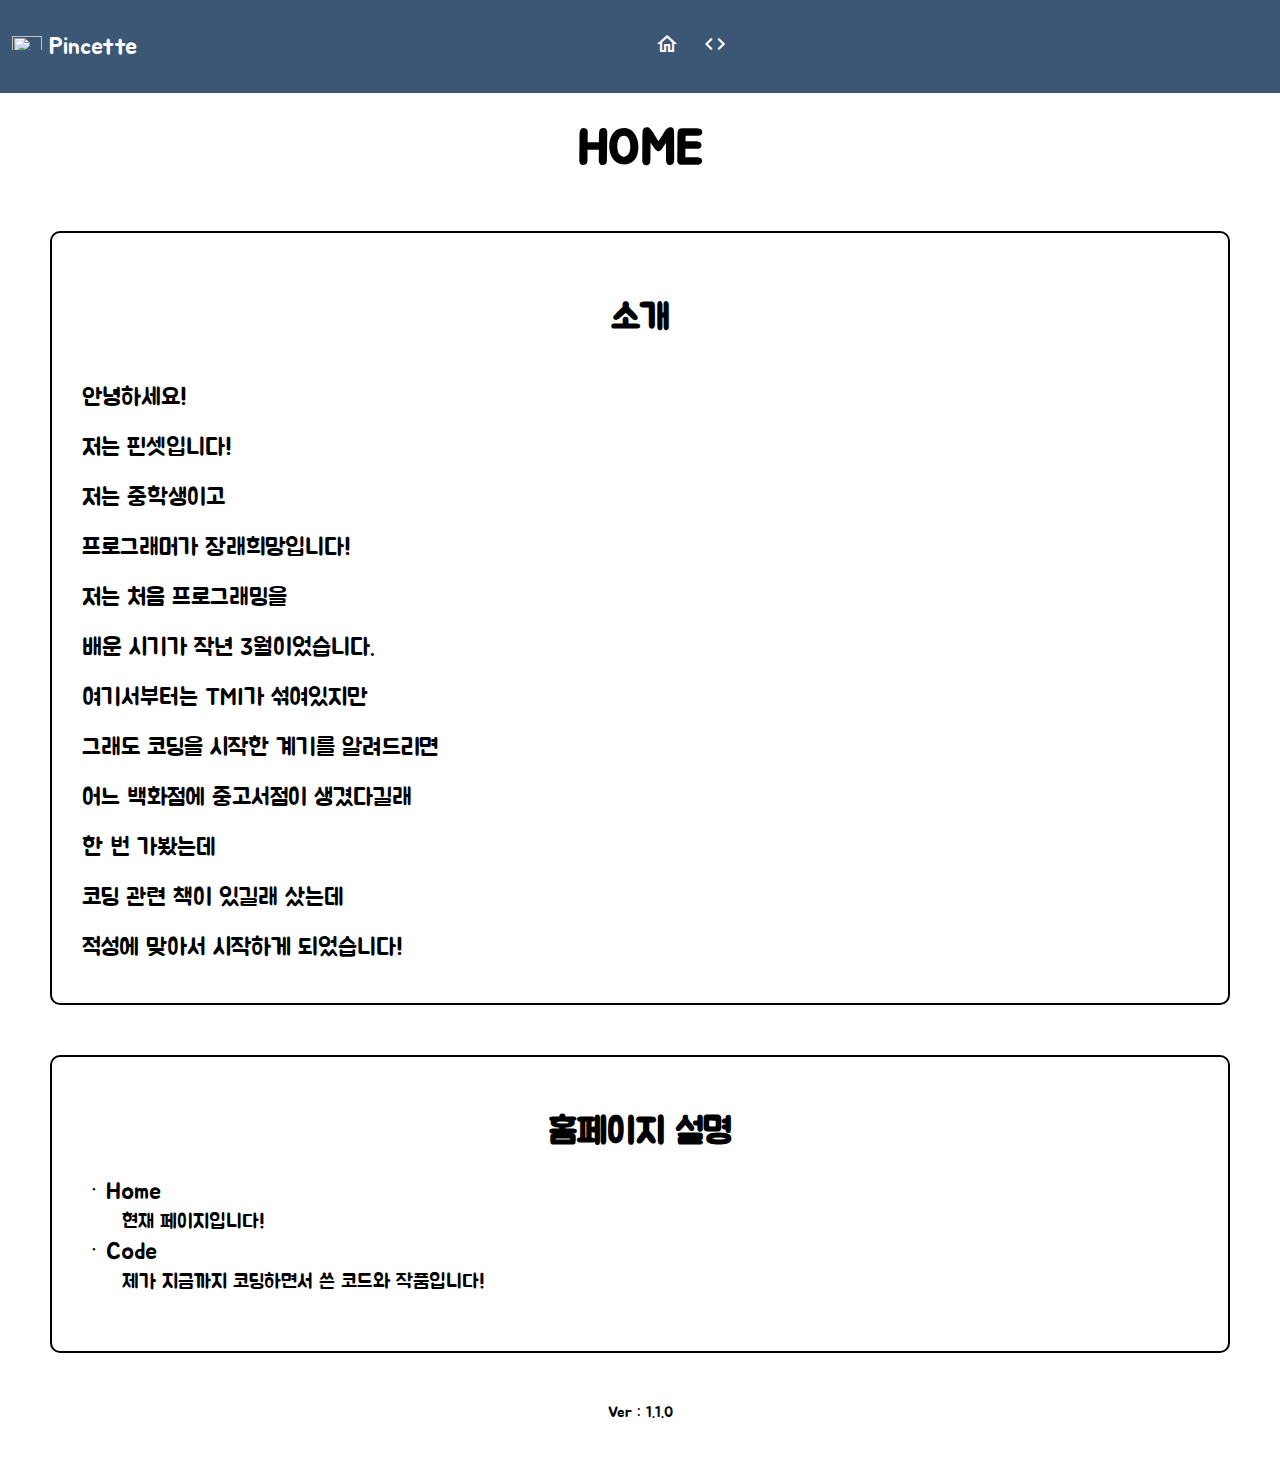
==== index.html @ 1de90e00 "Update index.html" ====
<!DOCTYPE html>
<html lang="en">
<head>
    <meta charset="UTF-8">
    <meta http-equiv="X-UA-Compatible" content="IE=edge">
    <meta name="viewport" content="width=device-width, initial-scale=1.0">
    <title>My website</title>
    <link rel="shortcut icon" href="https://iconsplace.com/wp-content/uploads/_icons/000000/256/png/pincette-icon-256.png" type="image/x-icon">
    <meta property="og:description" content="핀셋의 홈페이지!">
    <meta property="og:image" content="https://iconsplace.com/wp-content/uploads/_icons/000000/256/png/pincette-icon-256.png">
    <link rel="stylesheet" href="style.css">
    <link href="https://fonts.googleapis.com/icon?family=Material+Icons+Outlined" rel="stylesheet">
    <link rel="preconnect" href="https://fonts.gstatic.com">
    <link href="https://fonts.googleapis.com/css2?family=Jua&display=swap" rel="stylesheet">
    <script src="https://kit.fontawesome.com/994121d615.js" crossorigin="anonymous"></script>
    <script src="main.js" defer></script>
</head>
<body>
    <nav class="navbar">
        <div class="navbar__logo">
            <a href="./index.html">
                <img src="https://iconsplace.com/wp-content/uploads/_icons/ffffff/256/png/pincette-icon-18-256.png">
            </a>
            <a href="./index.html">Pincette</a>
        </div>
        <ul class="navbar__menu">
            <li>
                <a href="./index.html" style="text-decoration-line: none;" class="material-icons-outlined">
                    home
                </a>
            </li>
            <li><a href="./code.html" style="text-decoration-line: none;" class="material-icons-outlined">
                    code
                </a></li>
        </ul>
        <ul class="navbar__links">
            <li><a target="_blank" href="https://github.com/Pincette1223" class="fab fa-github"></a></li>
        </ul>
        <a href="#" class="navbar__toggleBtn">
            <i class="fas fa-bars"></i>
        </a>
    </nav>
    <h1 class="myTitle">HOME</h1>
    <div class="my_information">
        <h2>소개</h2>
        안녕하세요!<br/>
        저는 핀셋입니다!<br/>
        저는 중학생이고<br/>
        프로그래머가 장래희망입니다!<br/>
        저는 처음 프로그래밍을<br/>
        배운 시기가 작년 3월이었습니다.<br/>
        여기서부터는 TMI가 섞여있지만<br/>
        그래도 코딩을 시작한 계기를 알려드리면<br/>
        <span onclick="o=window.open('about:blank'); o.location.href = './memory.html'">어느 백화점에 중고서점이 생겼다길래</a><br/>
        한 번 가봤는데<br/>
        코딩 관련 책이 있길래 샀는데<br/>
        적성에 맞아서 시작하게 되었습니다!</br/>
    </div>
    <div class="homepage_information">
        <h2>홈페이지 설명</h2>
        <dl>
            <dt>ㆍHome</dt>
            <dd>현재 페이지입니다!</dd>
            <dt>ㆍCode</dt>
            <dd>제가 지금까지 코딩하면서 쓴 코드와 작품입니다!</dd>
        </dl>
    </div>

    <!-- 본 홈페이지의 위의 바는 드림코딩 by 앨리님의 강의를 보고 제작되었습니다! -->

    <div id="version">Ver : 1.1.0</div>

</body>
</html>
---- style.css ----
body {
    margin: 0;
    font-family: 'Jua', sans-serif;
}

a {
    text-decoration: none;
    color: white;
}

img {
    width: 30px;
    height: 18px;
}

.navbar {
    display: flex;
    justify-content: space-between;
    align-items: center;
    background-color: #3c5675;
    padding: 8px 12px;
}

.navbar__logo {
    font-size: 24px;
    color: white;
}

.navbar__logo i {
    color: white;
}

.navbar__menu {
    display: flex;
    list-style: none;
    padding-left: 0;
    color: white;
}

.navbar__menu li {
    padding: 8px 12px;
}

.navbar__menu li:hover {
    background-color:  #d49668;
    border-radius: 4px;
}

.navbar__links {
    list-style: none;
    color: white;
    display: flex;
    padding-left: 0;
}

.navbar__links li {
    padding: 8px 12px;
}

.navbar__toggleBtn {
    display: none;
    position: absolute;
    right: 32px;
    font-size: 24px;
    color: #d49466;
}

.my_information {
    margin: 50px;
    font-size: 24px;
    padding: 30px;
    line-height: 50px;
    border: solid 2px black;
    border-radius: 10px;
}

.my_information > h2,
.homepage_information > h2 {
    text-align: center;
}

.homepage_information {
    margin: 50px;
    padding: 30px;
    font-size: 24px;
    line-height: 30px;
    border: solid 2px black;
    border-radius: 10px;
}

.homepage_information > dl > dd {
    font-size: 20px;
}

.myTitle {
    margin: 25px;
    font-size: 50px;
    text-align: center;
}

.my_code {
    margin: 50px;
    font-size: 24px;
}

.memopad,
.paintJS,
.NewYearLuck,
.pincette1223,
.website {
    border: solid 2px black;
    border-radius: 10px;
    margin: 20px;
    padding: 20px;
}

.title {
    text-align: center;
}

.open_code,
.open_site {
    font-size: 18px;
    cursor: pointer;
    text-align: right;
}

#version {
    text-align: center;
    font-size: 15px;
    margin: 50px;
}

@media screen and (max-width: 768px) {
    .navbar {
        flex-direction: column;
        align-items: flex-start;
        padding: 8px 24px;
    }

    .navbar__menu {
        display: none;
        flex-direction: column;
        align-items: center;
        width: 100%;
    }

    .navbar__menu li {
        width: 100%;
        text-align: center;
    }

    .navbar__links {
        display: none;
        justify-content: center;
        width: 100%;
    }

    .navbar__toggleBtn {
        display: block;
    }

    .navbar__menu.active,
    .navbar__links.active {
        display: flex;
    }
    
    .my_information {
        margin: 30px;
        font-size: 16px;
        padding: 5px;
        line-height: 30px;
        border: solid 1px black;
        border-radius: 10px;
    }

    .homepage_information {
        margin: 30px;
        font-size: 16px;
        padding: 5px;
        line-height: 17px;
        border: solid 1px black;
        border-radius: 10px;
    }

    .homepage_information > dl > dd {
        font-size: 13px;
    }

    .memopad,
    .paintJS,
    .NewYearLuck,
    .pincette1223,
    .website {
        margin: 8px;
        padding: 10px;
    }

    .title {
        font-size: 20px;
    }

    #version {
        text-align: center;
        font-size: 12px;
        margin: 30px;
    }
}
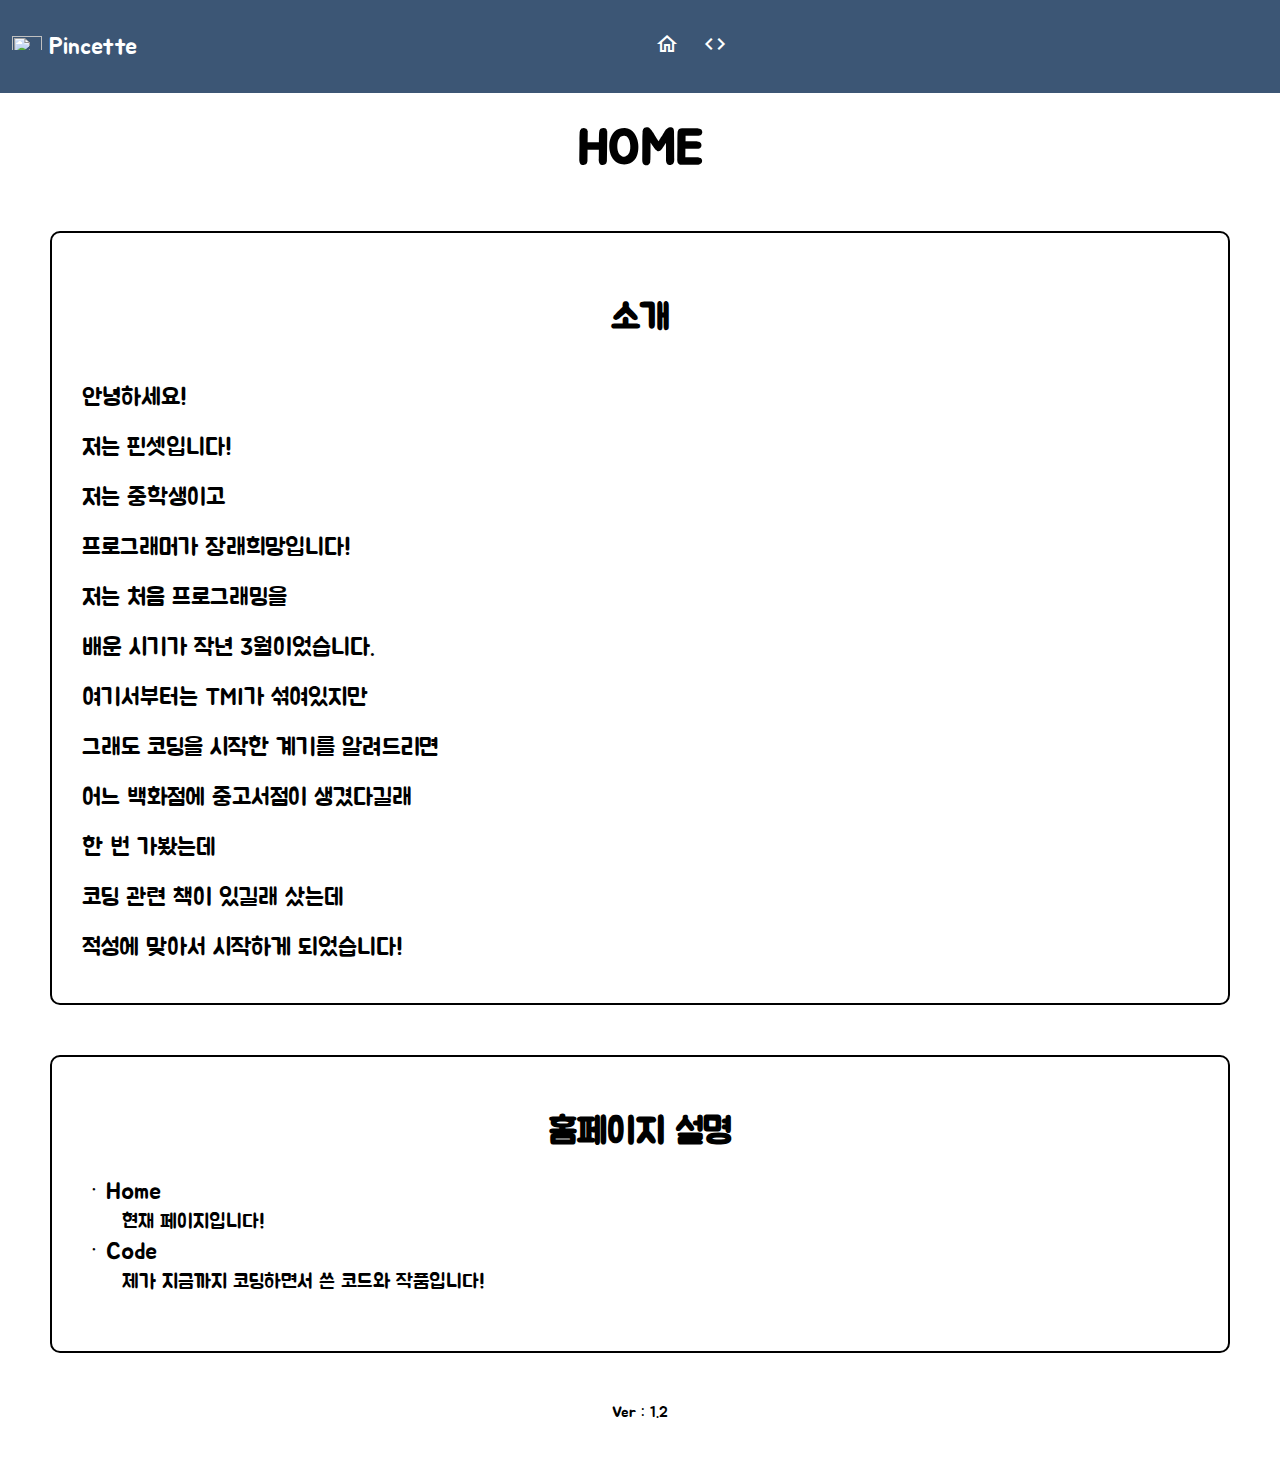
==== commit 13fe6437: "Update index.html" ====
--- a/index.html
+++ b/index.html
@@ -4,7 +4,7 @@
     <meta charset="UTF-8">
     <meta http-equiv="X-UA-Compatible" content="IE=edge">
     <meta name="viewport" content="width=device-width, initial-scale=1.0">
-    <title>My website</title>
+    <title>핀셋의 홈페이지 / Home</title>
     <link rel="shortcut icon" href="https://iconsplace.com/wp-content/uploads/_icons/000000/256/png/pincette-icon-256.png" type="image/x-icon">
     <meta property="og:description" content="핀셋의 홈페이지!">
     <meta property="og:image" content="https://iconsplace.com/wp-content/uploads/_icons/000000/256/png/pincette-icon-256.png">
@@ -51,7 +51,7 @@
         배운 시기가 작년 3월이었습니다.<br/>
         여기서부터는 TMI가 섞여있지만<br/>
         그래도 코딩을 시작한 계기를 알려드리면<br/>
-        <span onclick="o=window.open('about:blank'); o.location.href = './memory.html'">어느 백화점에 중고서점이 생겼다길래</a><br/>
+        <span onclick="document.location.href='memory.html'">어느 백화점에 중고서점이 생겼다길래</a><br/>
         한 번 가봤는데<br/>
         코딩 관련 책이 있길래 샀는데<br/>
         적성에 맞아서 시작하게 되었습니다!</br/>
@@ -68,7 +68,7 @@
 
     <!-- 본 홈페이지의 위의 바는 드림코딩 by 앨리님의 강의를 보고 제작되었습니다! -->
 
-    <div id="version">Ver : 1.1.0</div>
+    <div id="version">Ver : 1.2</div>
 
 </body>
 </html>
--- a/style.css
+++ b/style.css
@@ -107,7 +107,9 @@
 .paintJS,
 .NewYearLuck,
 .pincette1223,
-.website {
+.website,
+.tumbler,
+.country-test{
     border: solid 2px black;
     border-radius: 10px;
     margin: 20px;
@@ -205,4 +207,4 @@
         font-size: 12px;
         margin: 30px;
     }
-}+}
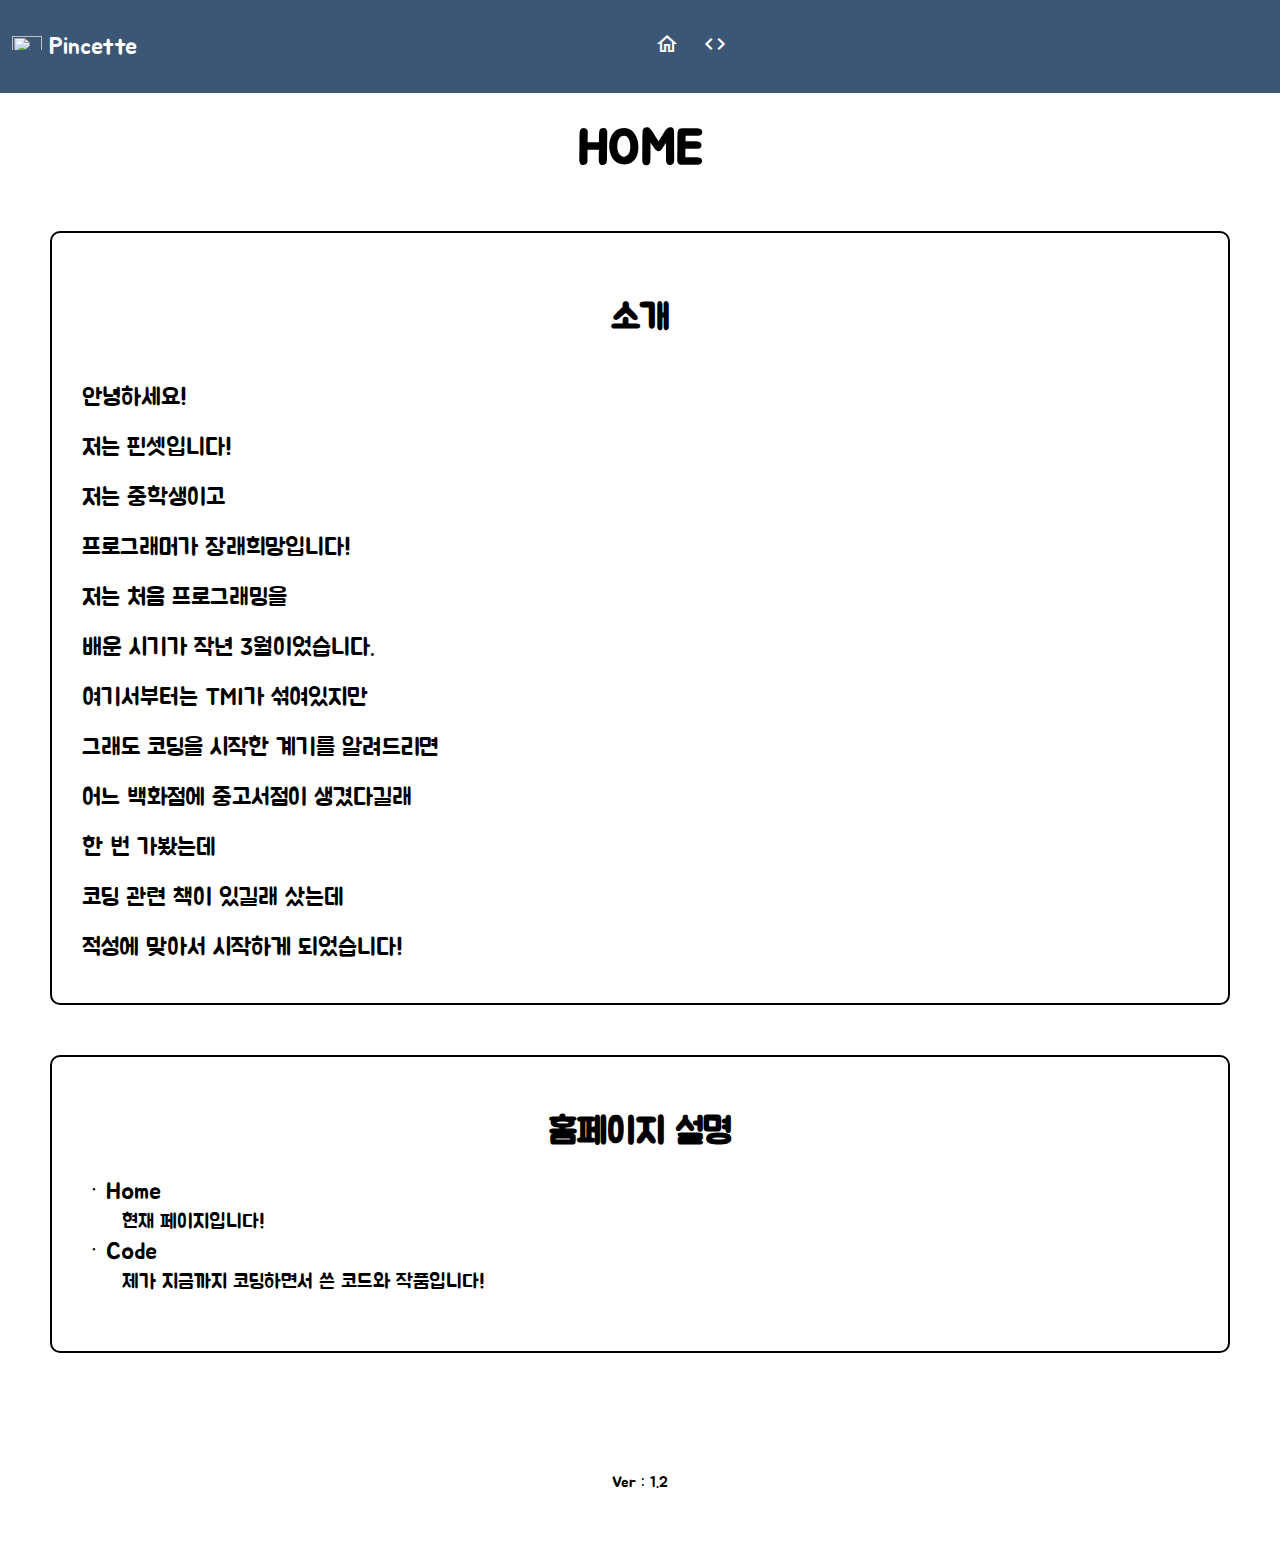
==== commit 0bbedc4e: "Update index.html" ====
--- a/index.html
+++ b/index.html
@@ -65,6 +65,17 @@
             <dd>제가 지금까지 코딩하면서 쓴 코드와 작품입니다!</dd>
         </dl>
     </div>
+    
+    <div>
+        <script src="https://utteranc.es/client.js"
+        repo="[ENTER REPO HERE]"
+        issue-term="pathname"
+        theme="github-light"
+        crossorigin="anonymous"
+        async>
+        </script>
+    </div>
+    <br>
 
     <!-- 본 홈페이지의 위의 바는 드림코딩 by 앨리님의 강의를 보고 제작되었습니다! -->
 
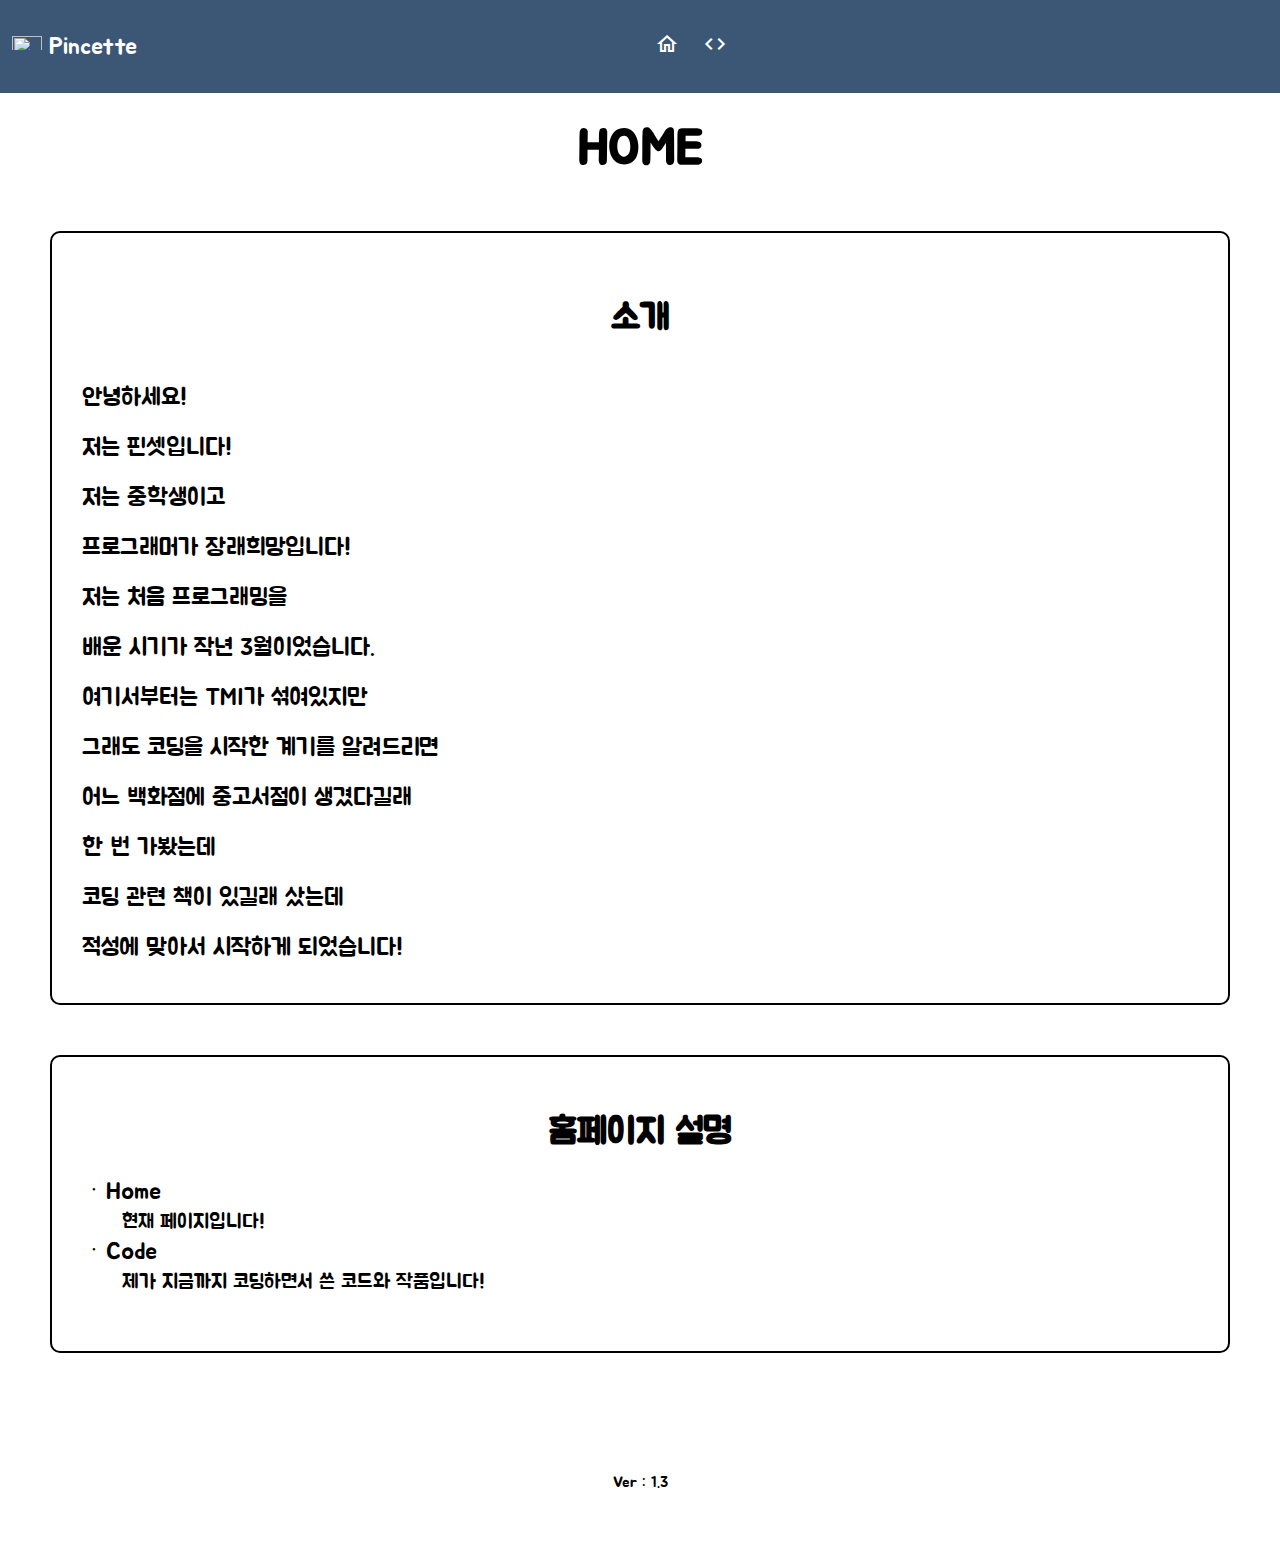
==== commit 44119033: "Update index.html" ====
--- a/index.html
+++ b/index.html
@@ -68,9 +68,9 @@
     
     <div>
         <script src="https://utteranc.es/client.js"
-        repo="[ENTER REPO HERE]"
+        repo="Pincette1223/homepage"
         issue-term="pathname"
-        theme="github-light"
+        theme="github-dark"
         crossorigin="anonymous"
         async>
         </script>
@@ -79,7 +79,7 @@
 
     <!-- 본 홈페이지의 위의 바는 드림코딩 by 앨리님의 강의를 보고 제작되었습니다! -->
 
-    <div id="version">Ver : 1.2</div>
+    <div id="version">Ver : 1.3</div>
 
 </body>
 </html>
